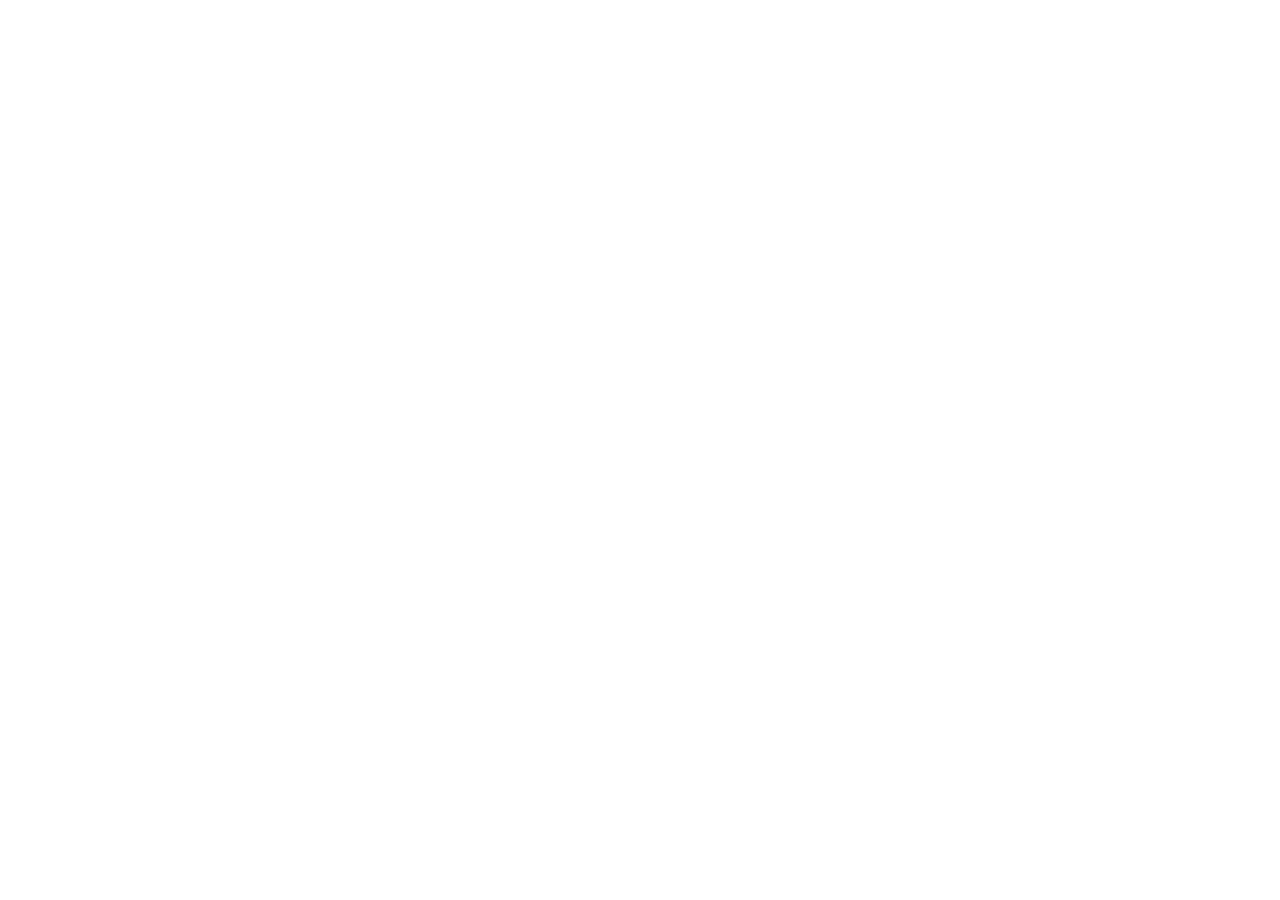
==== JavaScript/Lesson 1 (21.07)/index.html @ c4f7efe7 "Added: connected js file to lesson 1" ====
<!DOCTYPE html>
<html lang="en">
  <head>
    <meta charset="UTF-8" />
    <meta http-equiv="X-UA-Compatible" content="IE=edge" />
    <meta name="viewport" content="width=device-width, initial-scale=1.0" />
    <title>Document</title>
  </head>
  <body>
    <script src="/JavaScript/Lesson 1 (21.07)/app.js"></script>
  </body>
</html>
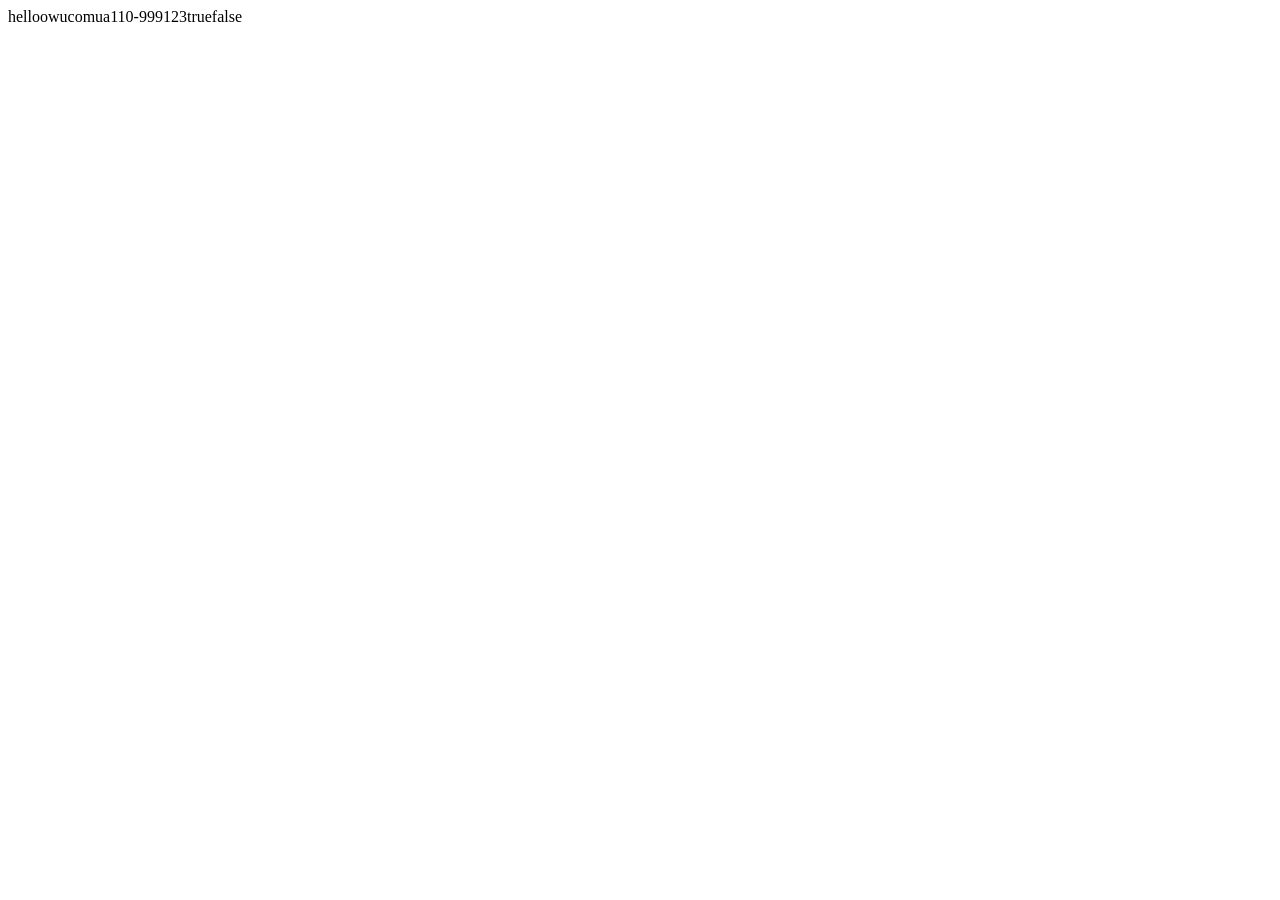
==== commit aa37ba3c: "Update: Lesson 2" ====
--- a/JavaScript/Lesson 1 (21.07)/index.html
+++ b/JavaScript/Lesson 1 (21.07)/index.html
@@ -4,7 +4,7 @@
     <meta charset="UTF-8" />
     <meta http-equiv="X-UA-Compatible" content="IE=edge" />
     <meta name="viewport" content="width=device-width, initial-scale=1.0" />
-    <title>Document</title>
+    <title>Lesson 1</title>
   </head>
   <body>
     <script src="/JavaScript/Lesson 1 (21.07)/app.js"></script>
